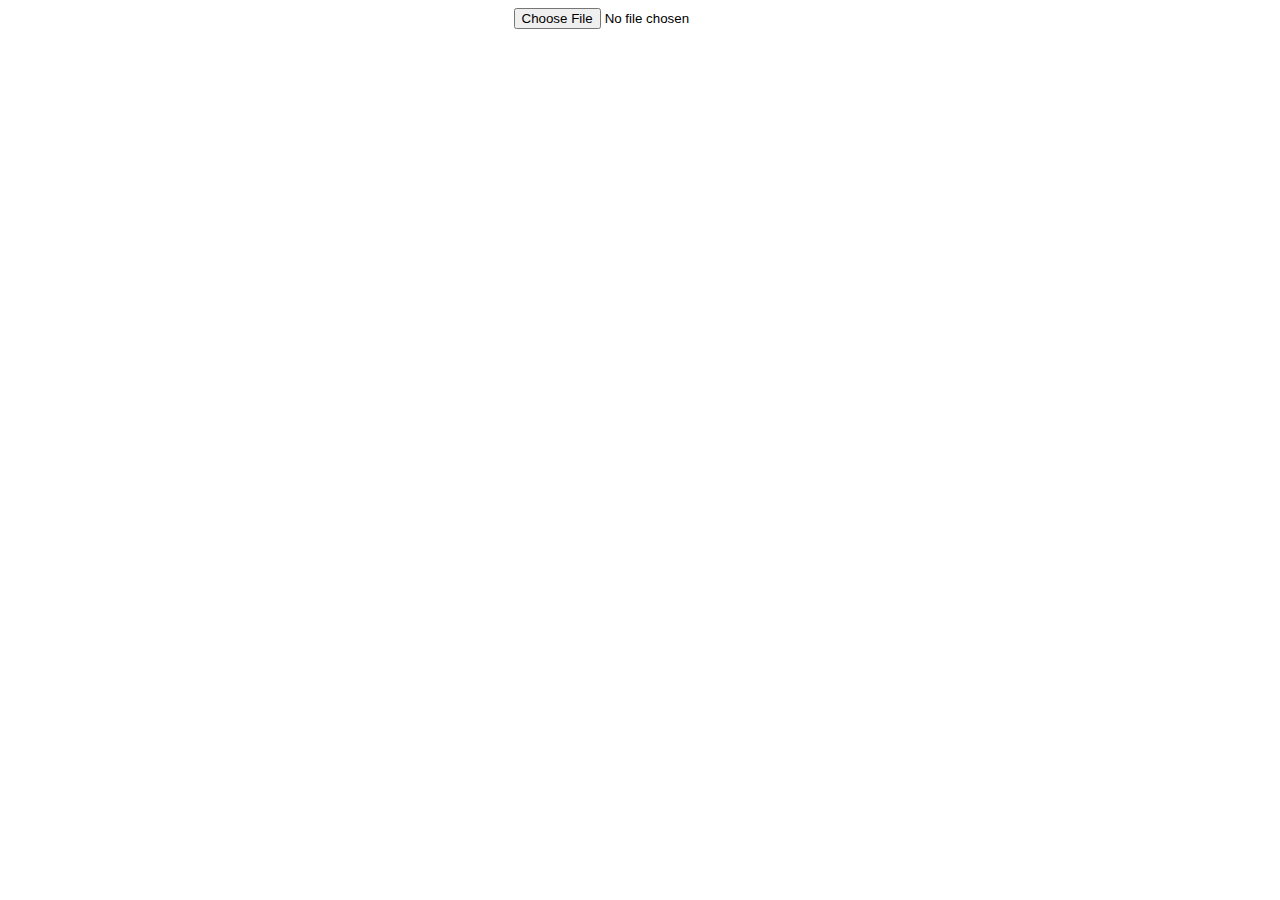
==== src/main/resources/game/fc/html/offline.html @ 6ee4c62e "支持加载本地nes游戏" ====
<html>
<head>
    <meta charset="UTF-8">
    <title>FC Game</title>
    <style>{htmlCss}</style>
    <style>
        #select_game {
          display:block;
          margin-left:auto;
          margin-right:auto
        }
        #emulator {
            display: none
        }

    </style>
</head>
<body>
<div class="root">
    <input type="file" id="select_game"/>
    <div id="emulator" style="width:100%;height:100%;"></div>
</div>
</body>
<script>{libScript}</script>
<script type="text/javascript" charset="utf-8">
    $(function () {
        let nes = new JSNES({
            'ui': $('#emulator').JSNESUI(),
        });
        $('#select_game').bind("change", function(evt){
            let input = evt.target;
            if (input.files.length == 0) {
              console.log('No file selected');
              return;
            }
            const file = input.files[0];
            const reader = new FileReader();
            reader.onload = () => {
                nes.ui.loadROM(reader.result);
                $('#select_game').hide();
                $('#emulator').show();
            };
            reader.readAsBinaryString(file);
        });
    });

</script>
</html>
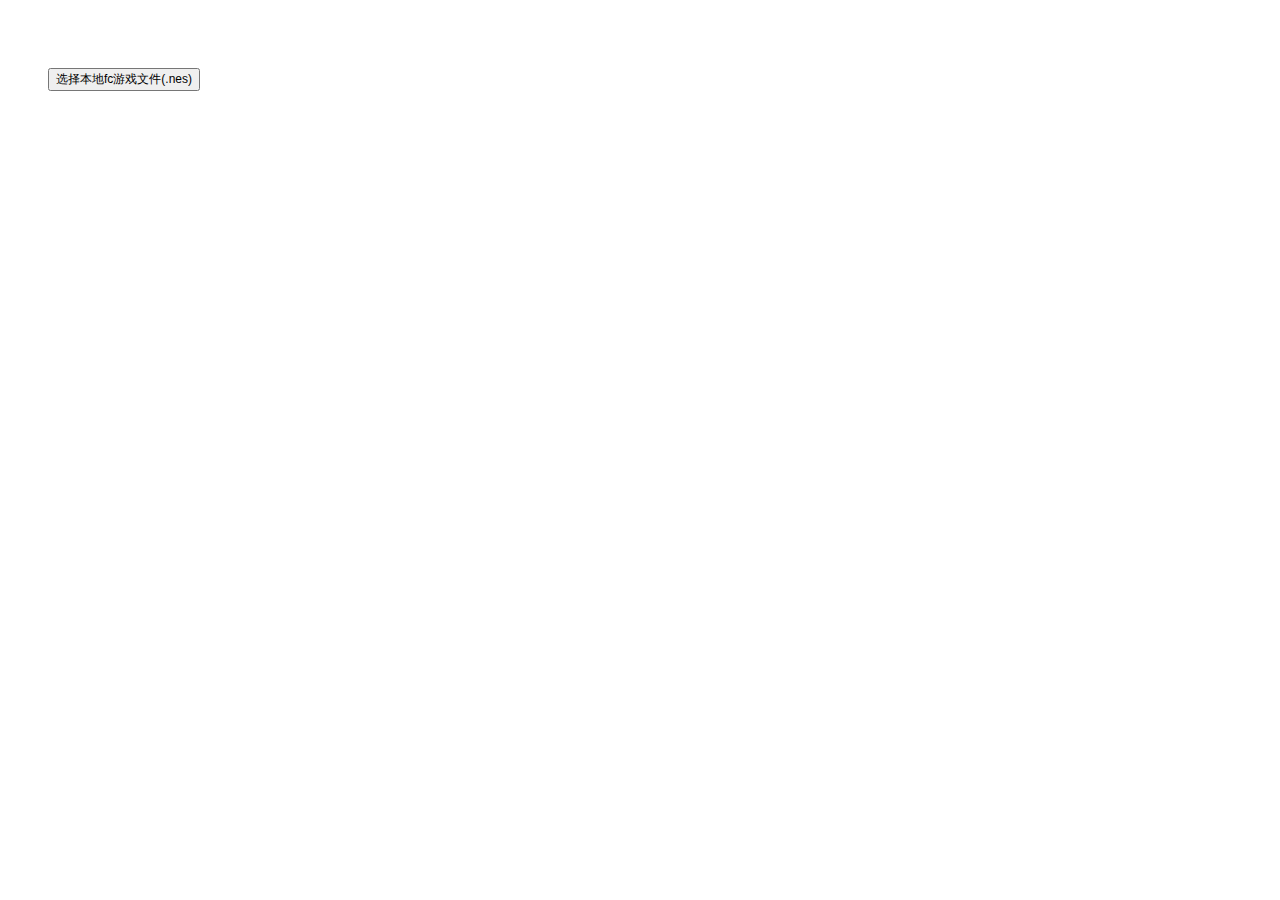
==== commit 0af606cf: "publish v1.0.3" ====
--- a/src/main/resources/game/fc/html/offline.html
+++ b/src/main/resources/game/fc/html/offline.html
@@ -3,22 +3,14 @@
     <meta charset="UTF-8">
     <title>FC Game</title>
     <style>{htmlCss}</style>
-    <style>
-        #select_game {
-          display:block;
-          margin-left:auto;
-          margin-right:auto
-        }
-        #emulator {
-            display: none
-        }
-
-    </style>
 </head>
 <body>
 <div class="root">
-    <input type="file" id="select_game"/>
-    <div id="emulator" style="width:100%;height:100%;"></div>
+    <button onclick="chooseFile.click()" id="select_game" style="margin-left:40px;margin-top:60px;font-size:12px">
+        选择本地fc游戏文件(.nes)
+    </button>
+    <input type="file" id="chooseFile" style="display:none;">
+    <div id="emulator" style="width:100%;height:100%;display:none"></div>
 </div>
 </body>
 <script>{libScript}</script>
@@ -27,10 +19,9 @@
         let nes = new JSNES({
             'ui': $('#emulator').JSNESUI(),
         });
-        $('#select_game').bind("change", function(evt){
+        $('#chooseFile').bind("change", function(evt){
             let input = evt.target;
             if (input.files.length == 0) {
-              console.log('No file selected');
               return;
             }
             const file = input.files[0];
@@ -43,6 +34,5 @@
             reader.readAsBinaryString(file);
         });
     });
-
 </script>
 </html>
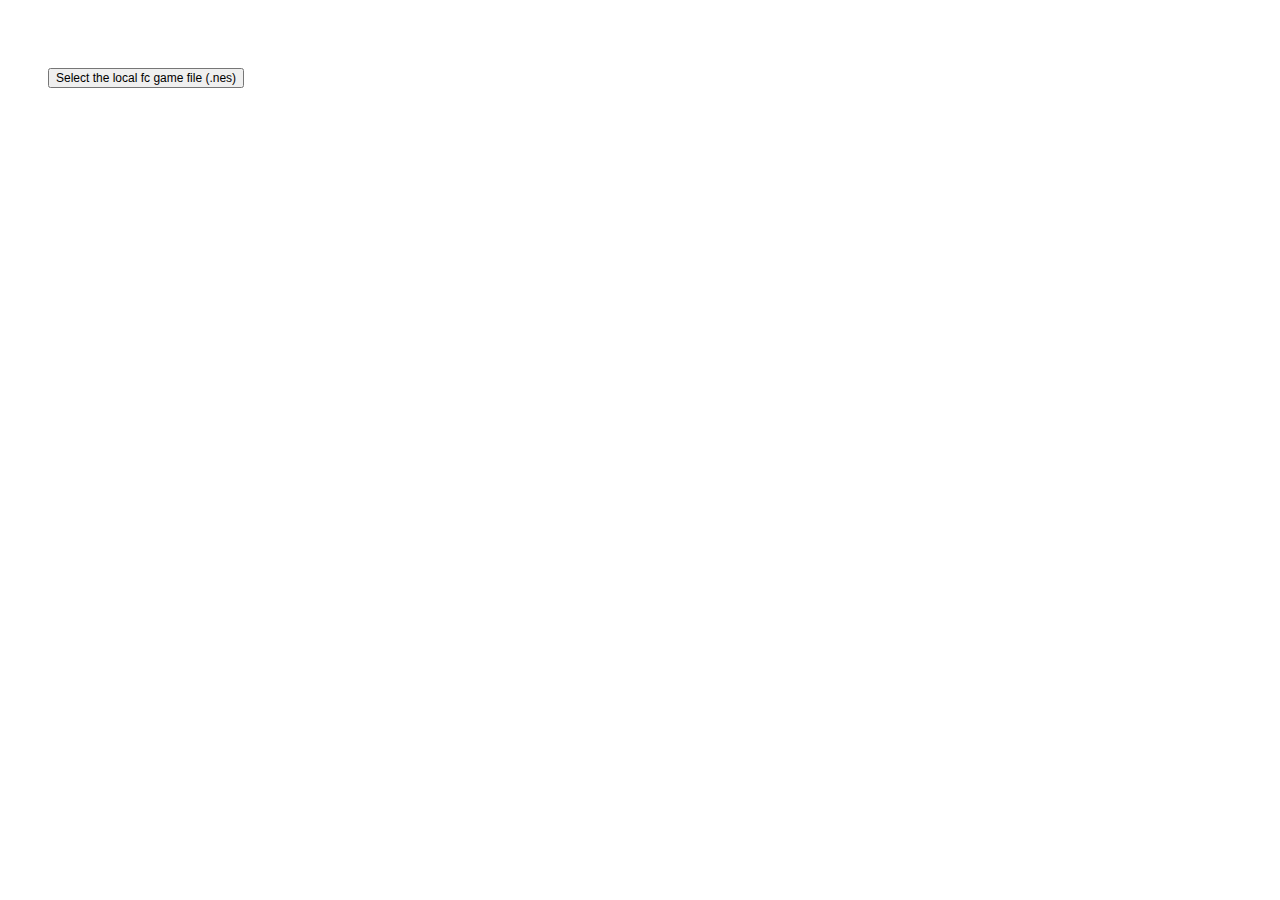
==== commit 0d6fc333: "更新代码" ====
--- a/src/main/resources/game/fc/html/offline.html
+++ b/src/main/resources/game/fc/html/offline.html
@@ -7,7 +7,7 @@
 <body>
 <div class="root">
     <button onclick="chooseFile.click()" id="select_game" style="margin-left:40px;margin-top:60px;font-size:12px">
-        选择本地fc游戏文件(.nes)
+        Select the local fc game file (.nes)
     </button>
     <input type="file" id="chooseFile" style="display:none;">
     <div id="emulator" style="width:100%;height:100%;display:none"></div>
